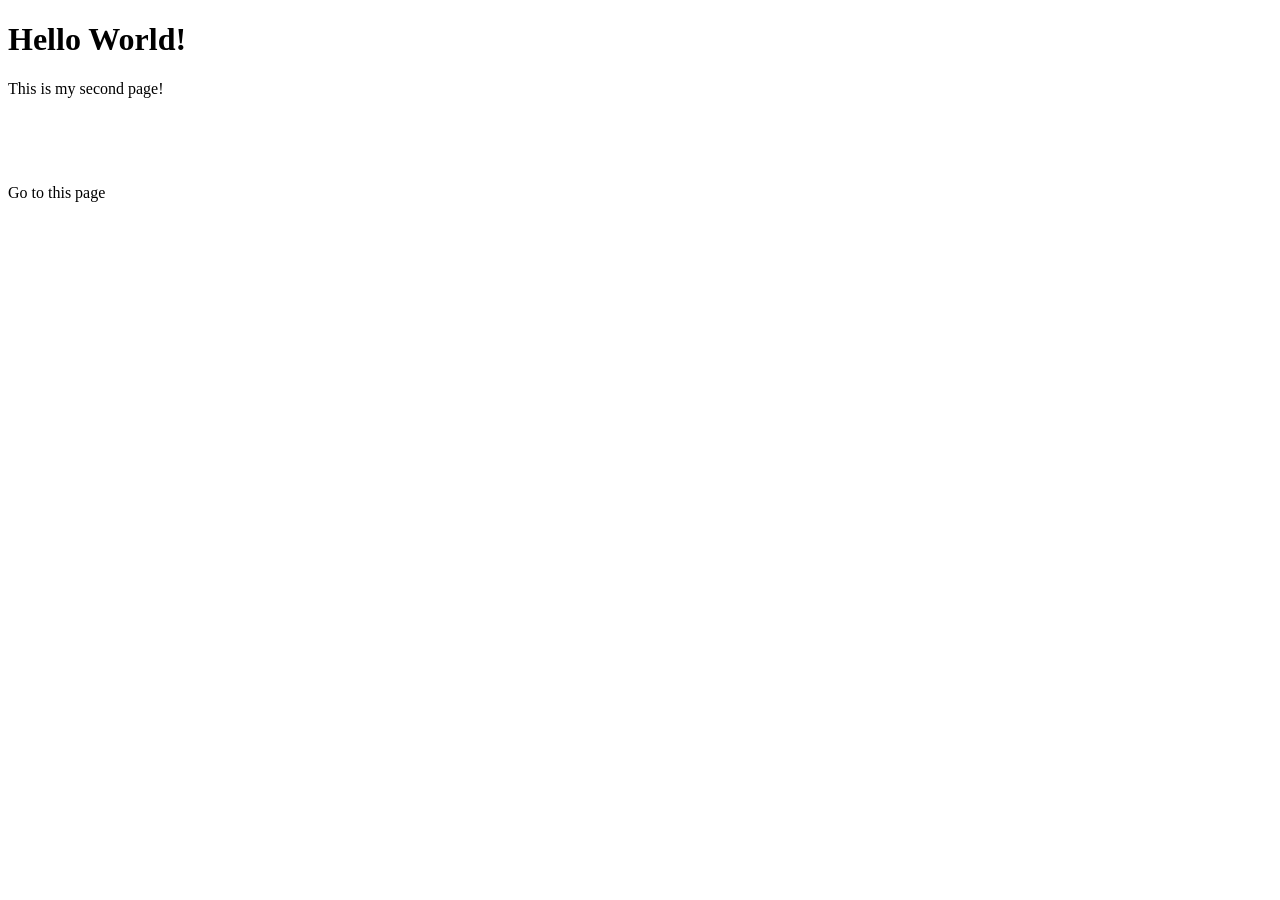
==== page.html @ 86100649 "Initial Test of Website Second Test: -addition of hyperlinks" ====
<!DOCTYPE html>

<html>
    <header>

    </header>
    <body>
        <h1>Hello World!</h1>
        <p>This is my second page!</p> 
        <br><br><br>
        <p href="CFrancisJ.github.io">Go to this page</p>
    </body>
</html>
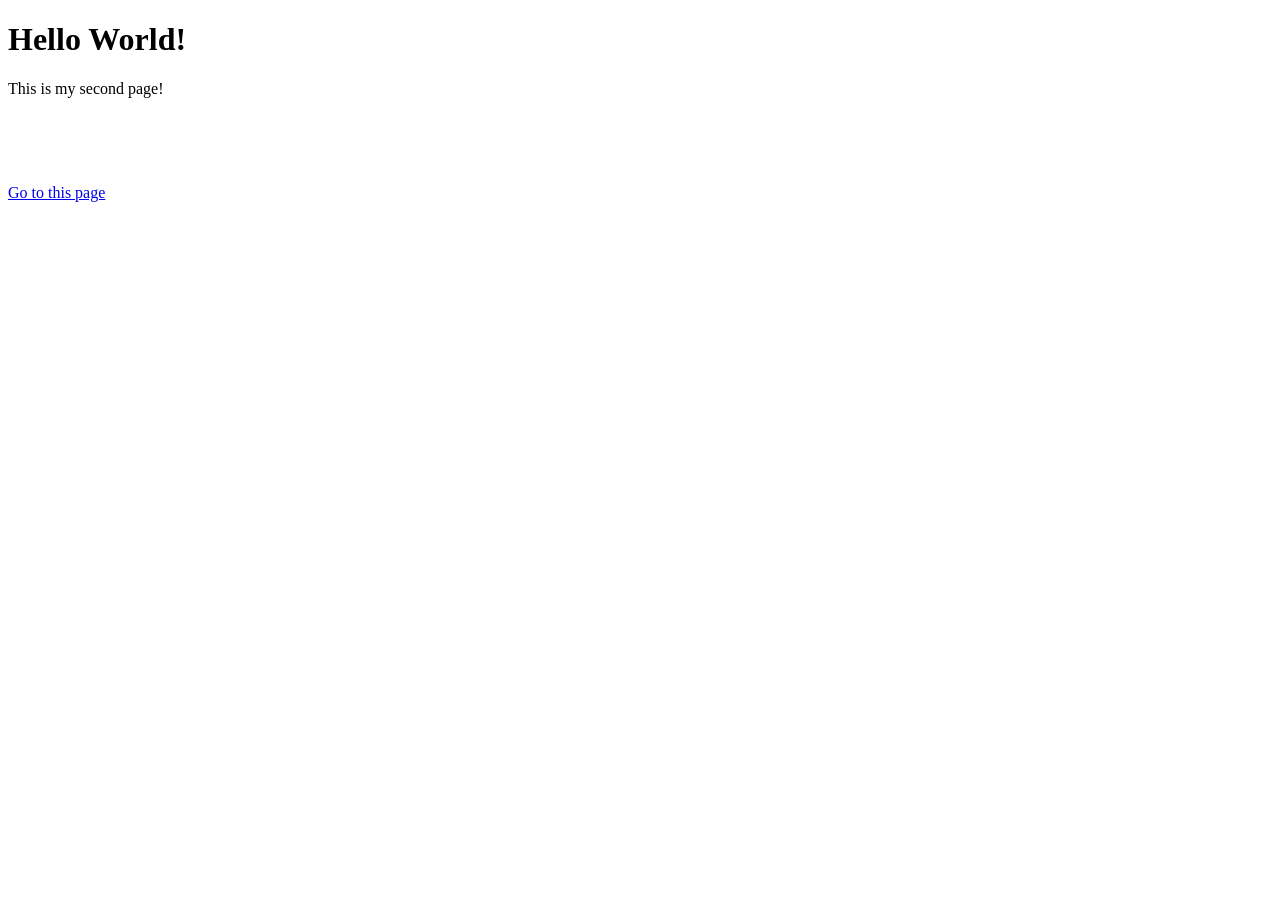
==== commit 3f184522: "Initial Test of Website Second Test: -change tags for hyperlinks" ====
--- a/page.html
+++ b/page.html
@@ -8,6 +8,6 @@
         <h1>Hello World!</h1>
         <p>This is my second page!</p> 
         <br><br><br>
-        <p href="CFrancisJ.github.io">Go to this page</p>
+        <p><a href="CFrancisJ.github.io">Go to this page</a></p>
     </body>
 </html>
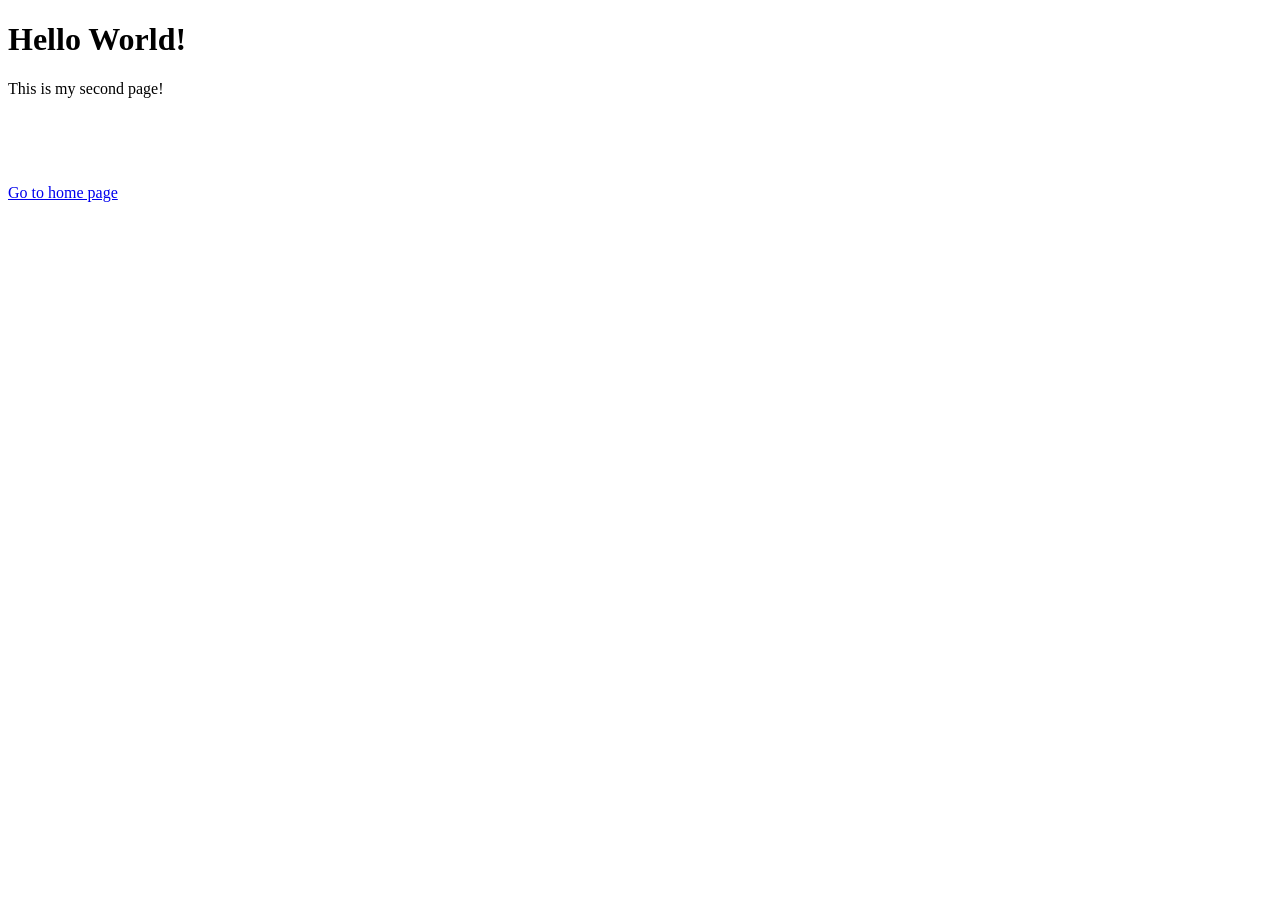
==== commit 1201b861: "Update "Go to this page" changed "Go to this page" to "Go to home page"" ====
--- a/page.html
+++ b/page.html
@@ -8,6 +8,6 @@
         <h1>Hello World!</h1>
         <p>This is my second page!</p> 
         <br><br><br>
-        <p><a href="CFrancisJ.github.io">Go to this page</a></p>
+        <p><a href="cfrancisj.github.io">Go to home page</a></p>
     </body>
 </html>
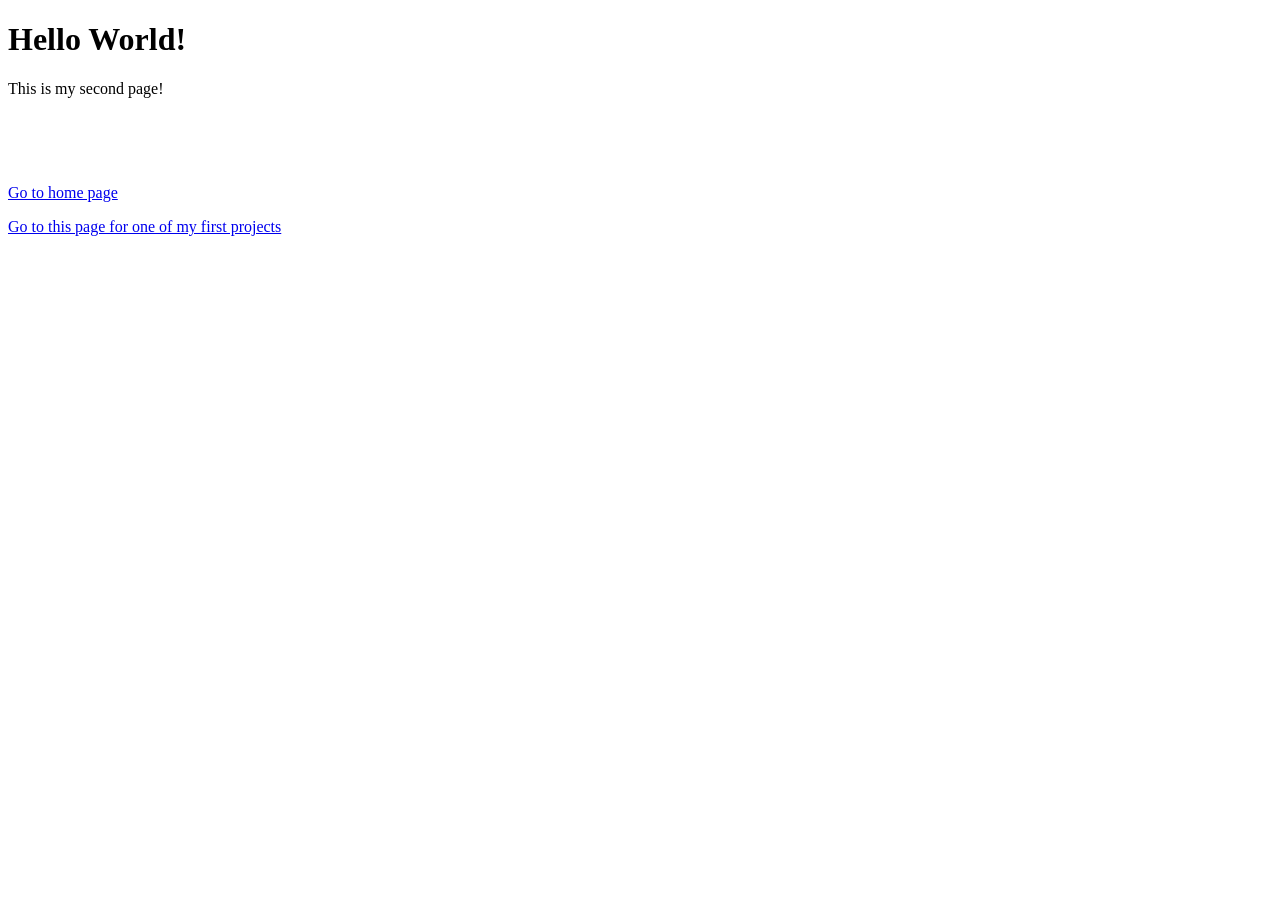
==== commit 1cc73e14: "added rock paper scissors" ====
--- a/page.html
+++ b/page.html
@@ -9,5 +9,6 @@
         <p>This is my second page!</p> 
         <br><br><br>
         <p><a href="cfrancisj.github.io">Go to home page</a></p>
+        <p><a href="cfrancisj.github.io/rockpaperscissors">Go to this page for one of my first projects</a></p>
     </body>
 </html>
